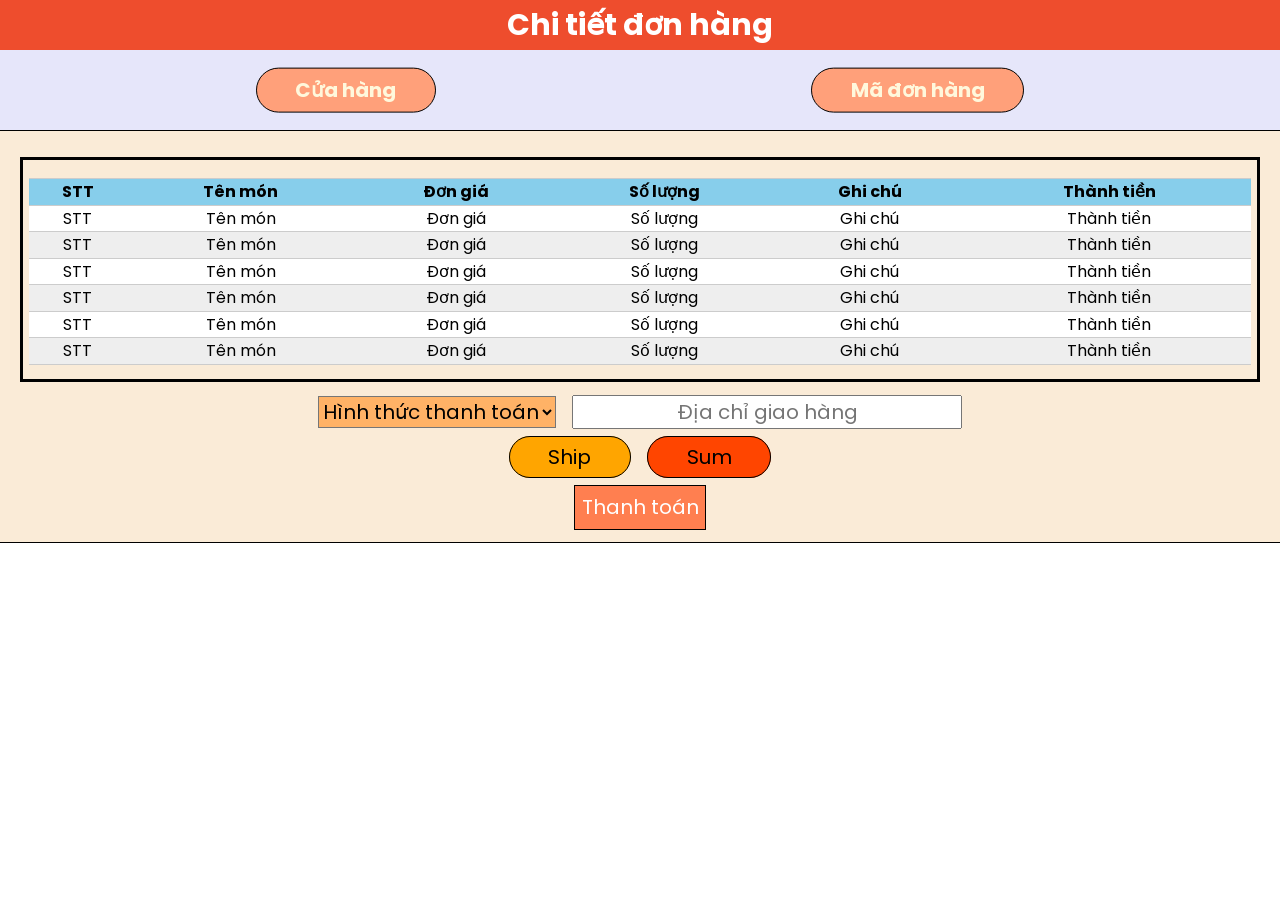
==== fullstack Đối Tác QLBH/Frontend QLBH/ChiTietDonHang.html @ 6ec18170 "Phúc 1st commit" ====
<!DOCTYPE html>
<html>
    <head>  
        <title>Chi tiết đơn hàng</title>
        <meta charset="utf-8">
        <style>
            
        </style>
        <!-- external -->
        <link rel="stylesheet" href="./css/ChiTietDonHang.css"> 
        
    </head>

    <body>
        <header class="middle">Chi tiết đơn hàng</header>
            <div class="container">
                <div class="vertical-center">          
                    <label id="CuaHang", for="">Cửa hàng</label>
                    <label id="DonHang", for="">Mã đơn hàng</label>
                </div>
            </div>
        <main>
            <div class="brand">
                <div id="branch">
                    <table>
                        <tr>
                            <th>STT</th>
                            <th>Tên món</th>
                            <th>Đơn giá</th>
                            <th>Số lượng</th>
                            <th>Ghi chú</th>
                            <th>Thành tiền</th> 
                        </tr>
                        <tr>
                            <td><label for="">STT</label></td>
                            <td><label for="">Tên món</label></td>
                            <td><label for="">Đơn giá</label></td>
                            <td><label for="">Số lượng</label></td>
                            <td><label for="">Ghi chú</label></td>
                            <td><label for="">Thành tiền</label></td>
                        </tr>
                        <tr>
                            <td><label for="">STT</label></td>
                            <td><label for="">Tên món</label></td>
                            <td><label for="">Đơn giá</label></td>
                            <td><label for="">Số lượng</label></td>
                            <td><label for="">Ghi chú</label></td>
                            <td><label for="">Thành tiền</label></td>
                        </tr>
                        <tr>
                            <td><label for="">STT</label></td>
                            <td><label for="">Tên món</label></td>
                            <td><label for="">Đơn giá</label></td>
                            <td><label for="">Số lượng</label></td>
                            <td><label for="">Ghi chú</label></td>
                            <td><label for="">Thành tiền</label></td>
                        </tr>
                        <tr>
                            <td><label for="">STT</label></td>
                            <td><label for="">Tên món</label></td>
                            <td><label for="">Đơn giá</label></td>
                            <td><label for="">Số lượng</label></td>
                            <td><label for="">Ghi chú</label></td>
                            <td><label for="">Thành tiền</label></td>
                        </tr>
                        <tr>
                            <td><label for="">STT</label></td>
                            <td><label for="">Tên món</label></td>
                            <td><label for="">Đơn giá</label></td>
                            <td><label for="">Số lượng</label></td>
                            <td><label for="">Ghi chú</label></td>
                            <td><label for="">Thành tiền</label></td>
                        </tr>
                        <tr>
                            <td><label for="">STT</label></td>
                            <td><label for="">Tên món</label></td>
                            <td><label for="">Đơn giá</label></td>
                            <td><label for="">Số lượng</label></td>
                            <td><label for="">Ghi chú</label></td>
                            <td><label for="">Thành tiền</label></td>
                        </tr>
                    </table>
                </div>
            </div>
            <div>
                <select id="payment", name="Hình thức thanh toán">
                    <option value ="null">Hình thức thanh toán</option>
                    <option value ="COD">COD</option>
                    <option value ="Internet banking">Internet banking</option>
                    <option value ="Momo">Momo</option>
                    <option value ="VNPay">VNPay</option>
                </select>
                <input style="margin-left:1%; text-align:center; font-size:20px;", type="text", placeholder="Địa chỉ giao hàng">
                <!-- <p> The value of the option selected is: 
                        <span class="output"></span> 
                    </p>
                    <button onclick="getOption()">Check option</button>
                    <script type="text/javascript">
                
                    function getOption() {
                        selectElement = document.querySelector('#payment');
                        output = selectElement.options[selectElement.selectedIndex].value;
                        document.querySelector('.output').textContent = output;
                    }
                    </script>    -->
            </div>
            <div style="margin-top:1%;">
                <label id="ship", for="">Ship</label>
                <label id="sum",for="">Sum</label>
            </div>
            <div style="margin-top:1%;">
                <button style="padding: 0.5%; border: 1px solid black;">Thanh toán</button>
            </div>
            
        </main>  
    </body>
</html>
---- fullstack Đối Tác QLBH/Frontend QLBH/css/ChiTietDonHang.css ----
@import url('https://fonts.googleapis.com/css2?family=Noto+Sans:wght@700&family=Poppins:wght@400;500;600&display=swap');
*{
  margin: 0px;
  padding: 0px;
  box-sizing: border-box;
  font-family: "Poppins", sans-serif;
}

html,body {
	padding: 0px;
	margin: 0px;
	font-family: Arial;
}

header{
    height: 50px;
    width: 100%;
    background-color: #ee4d2d;
    font-size: 30px;
    font-weight: bold;
    color: white;
}

.container {
    height: 80px;
    width: 100%;
    position: relative;
    /* border-top: 3px solid burlywood;
    border-bottom: 3px solid burlywood; */
    /* margin: 0.5% 0; */
    background-color:lavender;
}

.vertical-center {
    width: 100%;
    margin: 0;
    position: absolute;
    top: 50%;
    -ms-transform: translateY(-50%);
    transform: translateY(-50%);
}

#DonHang{
    margin-right: 20%;
    float: right;
    border-radius: 100px;
    border: 1px solid black;
    text-align: center;
    font-size: 20px;
    font-weight: bold;
    color:cornsilk;
    padding: 0.5% 3%;
    background-color: lightsalmon;
}

#CuaHang {
    margin-left: 20%;
    float: left;
    font-size: 20px;
    border-radius: 100px;
    border: 1px solid black;
    text-align: center;
    font-size: 20px;
    font-weight: bold;
    color:cornsilk;
    padding: 0.5% 3%;
    background-color: lightsalmon;
}

button {
    font-size: 20px;
    border:none;
    padding: none;
    background-color:coral;
    color: white;
}

button:hover{
    background-color:chocolate;
    cursor: pointer;
}

main{
    width: 100%;
    background-color:antiquewhite;
    /* margin: 0,5% 0; */
    border-top: 1px solid black;
    border-bottom: 1px solid black;
    text-align: center;
    padding: 1% 0;
}

.middle{
    display: flex;
    text-align: center;
    flex-direction: column;
    justify-content: center;
}

.brand {
    display: flex;
    padding: 0 20px;
    gap: 20px;
    margin: 1% 0;

}

#branch{
    width: 100%;
    border: 3px solid black;
    padding: 0.5%;
    text-align: center;
    margin: 0,5% 0;
}

table, th, td{
    border-top:1px solid #ccc;
    border-bottom:1px solid #ccc;
}

table{
    border-collapse:collapse;
}

table tr:nth-child(odd){
    background-color:#eee;
}

table tr:nth-child(even){
    background-color:white;
}

table tr:nth-child(1){
    background-color:skyblue;
    text-align: center;
}

/* tr:hover{
    background-color: cornflowerblue;
} */

table{
    height: 90%;
    width: 100%;
    margin: 1% 0;
    border-collapse:collapse;
    text-align: center;
    vertical-align: middle;
    overflow-x:auto;
    display:inline-table;
}

#payment{
    text-align: center;
    background-color:#FFB266;
    color:black;
    font-size: 20px;
    /* margin: 3% 0 3% 5%; */
}

#ship{
    font-size: 20px;
    margin: 1% 0.5%;
    text-align: center;
    border-radius: 100px;
    border: 1px solid black;
    padding: 0.5% 3%;
    background-color:#FFA500;
}

#sum{
    font-size: 20px;
    margin: 1% 0.5%;
    text-align: center;
    border-radius: 100px;
    border: 1px solid black;
    padding: 0.5% 3%;
    background-color:#FF4500;
}
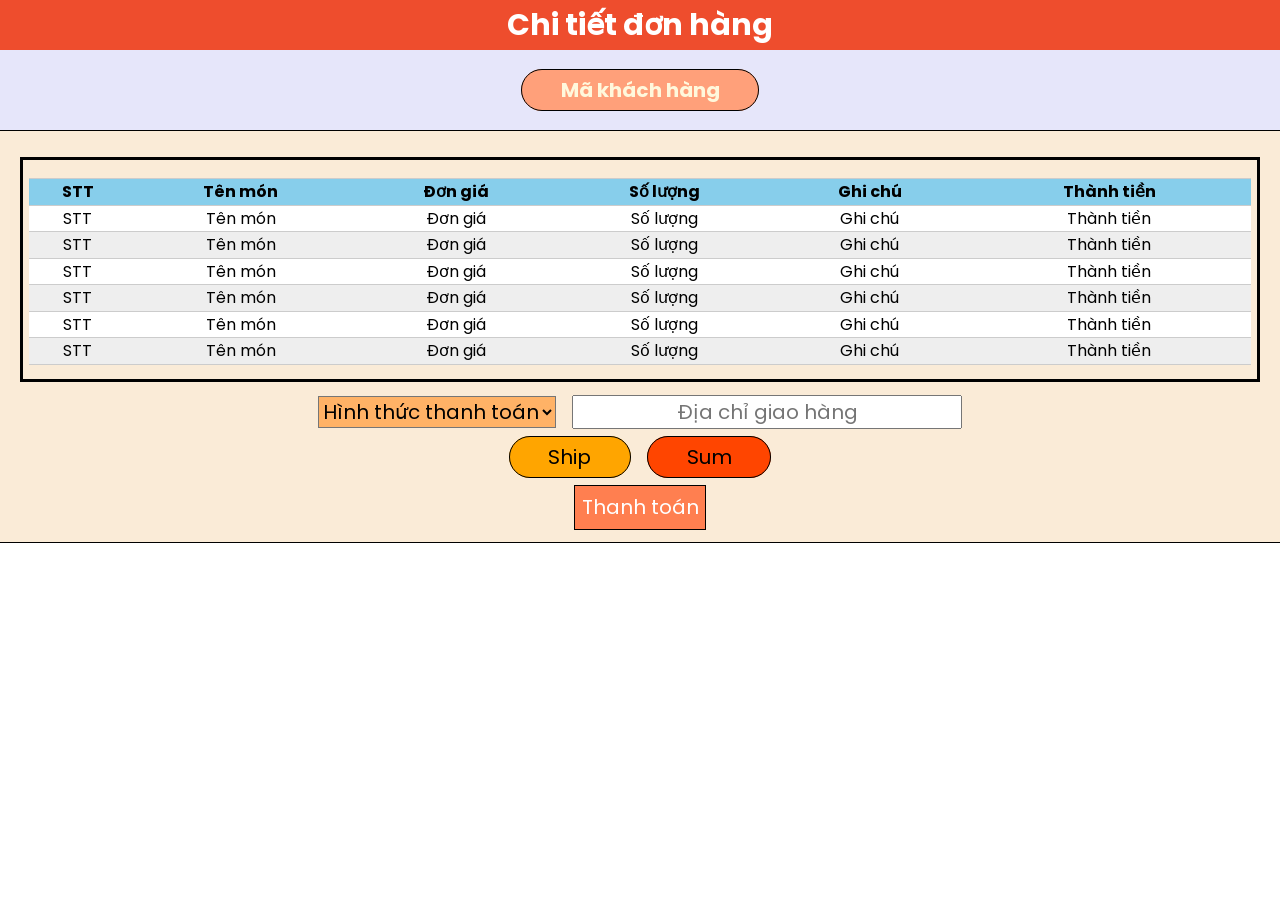
==== commit 7a078393: "Phúc 3rd commit" ====
--- a/fullstack Đối Tác QLBH/Frontend QLBH/ChiTietDonHang.html
+++ b/fullstack Đối Tác QLBH/Frontend QLBH/ChiTietDonHang.html
@@ -15,8 +15,8 @@
         <header class="middle">Chi tiết đơn hàng</header>
             <div class="container">
                 <div class="vertical-center">          
-                    <label id="CuaHang", for="">Cửa hàng</label>
-                    <label id="DonHang", for="">Mã đơn hàng</label>
+                    <!-- <label id="CuaHang", for="">Cửa hàng</label> -->
+                    <label id="KhachHang", for="">Mã khách hàng</label>
                 </div>
             </div>
         <main>
--- a/fullstack Đối Tác QLBH/Frontend QLBH/css/ChiTietDonHang.css
+++ b/fullstack Đối Tác QLBH/Frontend QLBH/css/ChiTietDonHang.css
@@ -34,18 +34,20 @@
 .vertical-center {
     width: 100%;
     margin: 0;
+    text-align: center;
     position: absolute;
     top: 50%;
     -ms-transform: translateY(-50%);
     transform: translateY(-50%);
 }
 
-#DonHang{
-    margin-right: 20%;
-    float: right;
+#KhachHang{
+    /* width: 20%; */
     border-radius: 100px;
     border: 1px solid black;
-    text-align: center;
+    /* display: flex; */
+    vertical-align: middle;
+    /* justify-content: center; */
     font-size: 20px;
     font-weight: bold;
     color:cornsilk;
@@ -54,8 +56,9 @@
 }
 
 #CuaHang {
-    margin-left: 20%;
-    float: left;
+    /* margin-left: 20%; */
+    /* float: left; */
+    vertical-align: middle;
     font-size: 20px;
     border-radius: 100px;
     border: 1px solid black;
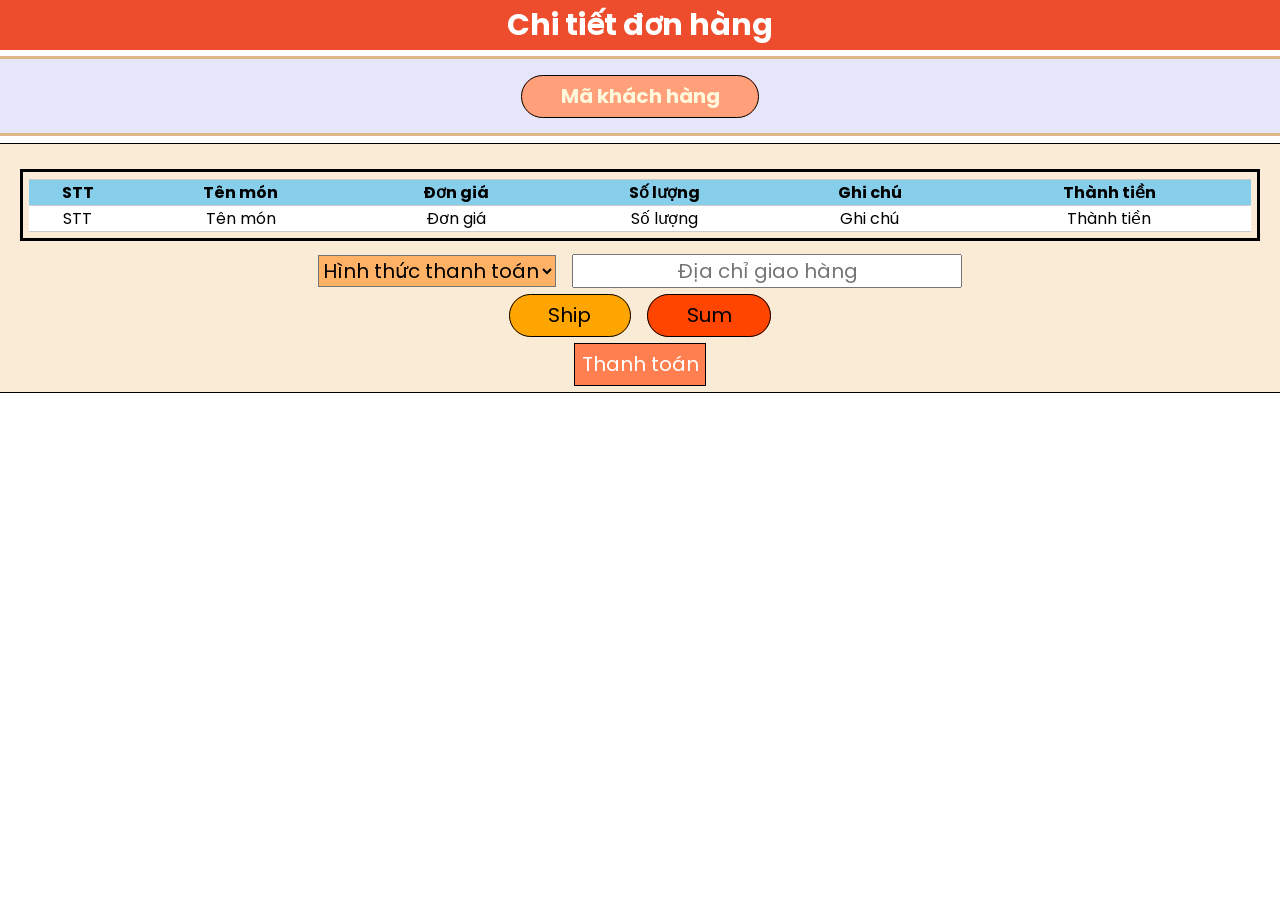
==== commit 187770d7: "Phúc 5th commit" ====
--- a/fullstack Đối Tác QLBH/Frontend QLBH/ChiTietDonHang.html
+++ b/fullstack Đối Tác QLBH/Frontend QLBH/ChiTietDonHang.html
@@ -8,7 +8,8 @@
         </style>
         <!-- external -->
         <link rel="stylesheet" href="./css/ChiTietDonHang.css"> 
-        
+        <script src="./js/ChiTietDonHang.js"> </script>
+        <script src="https://code.jquery.com/jquery-3.6.1.js" integrity="sha256-3zlB5s2uwoUzrXK3BT7AX3FyvojsraNFxCc2vC/7pNI=" crossorigin="anonymous"></script>    
     </head>
 
     <body>
@@ -20,8 +21,8 @@
                 </div>
             </div>
         <main>
-            <div class="brand">
-                <div id="branch">
+            <div class="bill">
+                <div id="detail">
                     <table>
                         <tr>
                             <th>STT</th>
@@ -30,46 +31,6 @@
                             <th>Số lượng</th>
                             <th>Ghi chú</th>
                             <th>Thành tiền</th> 
-                        </tr>
-                        <tr>
-                            <td><label for="">STT</label></td>
-                            <td><label for="">Tên món</label></td>
-                            <td><label for="">Đơn giá</label></td>
-                            <td><label for="">Số lượng</label></td>
-                            <td><label for="">Ghi chú</label></td>
-                            <td><label for="">Thành tiền</label></td>
-                        </tr>
-                        <tr>
-                            <td><label for="">STT</label></td>
-                            <td><label for="">Tên món</label></td>
-                            <td><label for="">Đơn giá</label></td>
-                            <td><label for="">Số lượng</label></td>
-                            <td><label for="">Ghi chú</label></td>
-                            <td><label for="">Thành tiền</label></td>
-                        </tr>
-                        <tr>
-                            <td><label for="">STT</label></td>
-                            <td><label for="">Tên món</label></td>
-                            <td><label for="">Đơn giá</label></td>
-                            <td><label for="">Số lượng</label></td>
-                            <td><label for="">Ghi chú</label></td>
-                            <td><label for="">Thành tiền</label></td>
-                        </tr>
-                        <tr>
-                            <td><label for="">STT</label></td>
-                            <td><label for="">Tên món</label></td>
-                            <td><label for="">Đơn giá</label></td>
-                            <td><label for="">Số lượng</label></td>
-                            <td><label for="">Ghi chú</label></td>
-                            <td><label for="">Thành tiền</label></td>
-                        </tr>
-                        <tr>
-                            <td><label for="">STT</label></td>
-                            <td><label for="">Tên món</label></td>
-                            <td><label for="">Đơn giá</label></td>
-                            <td><label for="">Số lượng</label></td>
-                            <td><label for="">Ghi chú</label></td>
-                            <td><label for="">Thành tiền</label></td>
                         </tr>
                         <tr>
                             <td><label for="">STT</label></td>
@@ -108,8 +69,10 @@
                 <label id="ship", for="">Ship</label>
                 <label id="sum",for="">Sum</label>
             </div>
-            <div style="margin-top:1%;">
-                <button style="padding: 0.5%; border: 1px solid black;">Thanh toán</button>
+            <div style="margin-top:1.5%;">
+                <a class="button" id="redirect" href="./TheoDoiDonHang.html" role="button" onclick="pay()" style="padding: 0.5%; border: 1px solid black;">
+                    Thanh toán
+                </a>             
             </div>
             
         </main>  
--- a/fullstack Đối Tác QLBH/Frontend QLBH/css/ChiTietDonHang.css
+++ b/fullstack Đối Tác QLBH/Frontend QLBH/css/ChiTietDonHang.css
@@ -25,9 +25,9 @@
     height: 80px;
     width: 100%;
     position: relative;
-    /* border-top: 3px solid burlywood;
-    border-bottom: 3px solid burlywood; */
-    /* margin: 0.5% 0; */
+    border-top: 3px solid burlywood;
+    border-bottom: 3px solid burlywood; 
+    margin: 0.5% 0;
     background-color:lavender;
 }
 
@@ -70,15 +70,16 @@
     background-color: lightsalmon;
 }
 
-button {
+.button {
     font-size: 20px;
     border:none;
     padding: none;
     background-color:coral;
     color: white;
+    text-decoration: none;
 }
 
-button:hover{
+.button:hover{
     background-color:chocolate;
     cursor: pointer;
 }
@@ -100,7 +101,7 @@
     justify-content: center;
 }
 
-.brand {
+.bill {
     display: flex;
     padding: 0 20px;
     gap: 20px;
@@ -108,7 +109,7 @@
 
 }
 
-#branch{
+#detail{
     width: 100%;
     border: 3px solid black;
     padding: 0.5%;
@@ -133,19 +134,15 @@
     background-color:white;
 }
 
-table tr:nth-child(1){
+table th, tr:nth-child(1){
     background-color:skyblue;
     text-align: center;
 }
 
-/* tr:hover{
-    background-color: cornflowerblue;
-} */
-
 table{
     height: 90%;
     width: 100%;
-    margin: 1% 0;
+    /* margin: 1% 0; */
     border-collapse:collapse;
     text-align: center;
     vertical-align: middle;
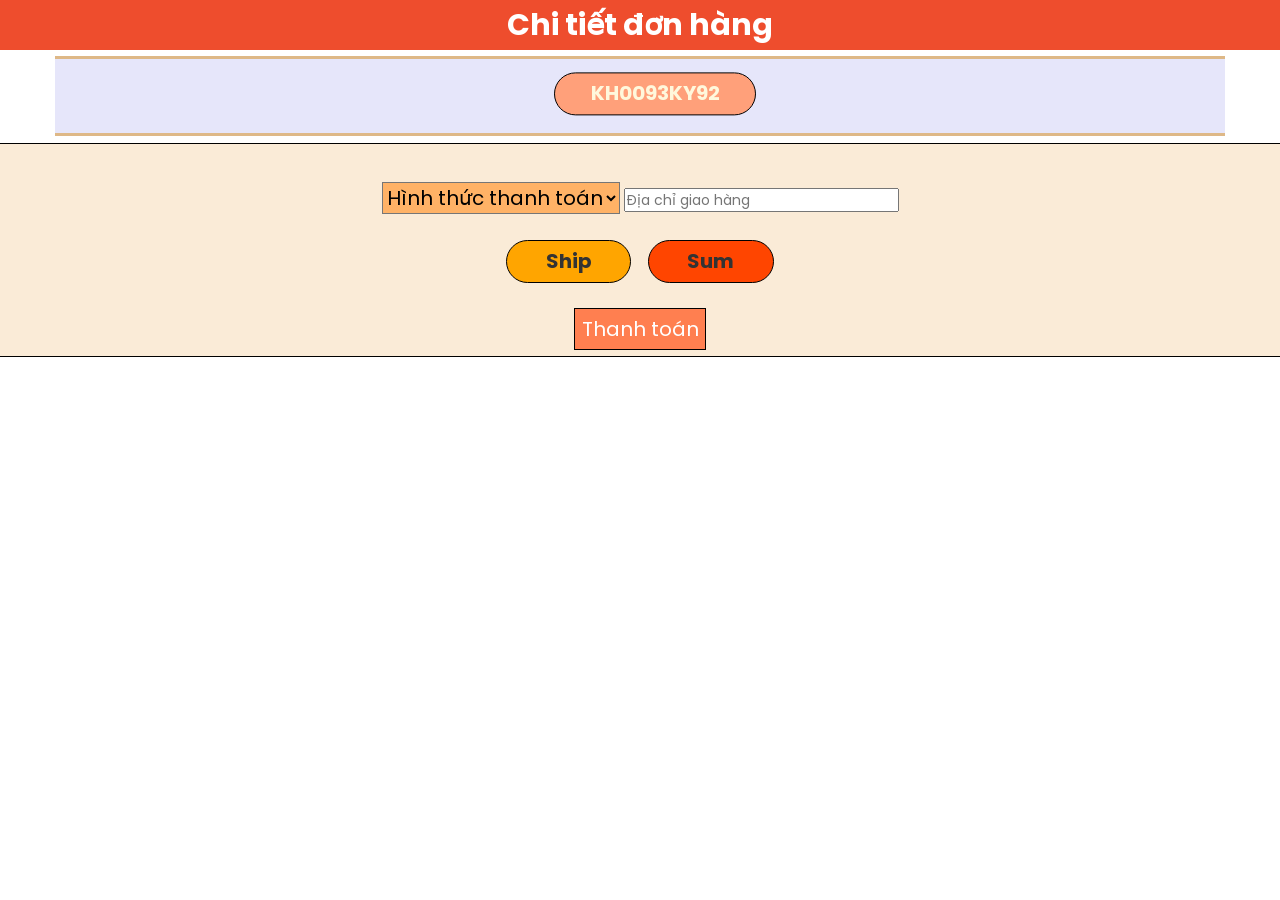
==== commit fa84450c: "Phúc 8th commit" ====
--- a/fullstack Đối Tác QLBH/Frontend QLBH/ChiTietDonHang.html
+++ b/fullstack Đối Tác QLBH/Frontend QLBH/ChiTietDonHang.html
@@ -10,9 +10,10 @@
         <link rel="stylesheet" href="./css/ChiTietDonHang.css"> 
         <script src="./js/ChiTietDonHang.js"> </script>
         <script src="https://code.jquery.com/jquery-3.6.1.js" integrity="sha256-3zlB5s2uwoUzrXK3BT7AX3FyvojsraNFxCc2vC/7pNI=" crossorigin="anonymous"></script>    
+        <link rel="stylesheet" href="https://maxcdn.bootstrapcdn.com/bootstrap/3.3.7/css/bootstrap.min.css">
     </head>
 
-    <body>
+    <body onpageshow="start()">
         <header class="middle">Chi tiết đơn hàng</header>
             <div class="container">
                 <div class="vertical-center">          
@@ -21,56 +22,21 @@
                 </div>
             </div>
         <main>
-            <div class="bill">
-                <div id="detail">
-                    <table>
-                        <tr>
-                            <th>STT</th>
-                            <th>Tên món</th>
-                            <th>Đơn giá</th>
-                            <th>Số lượng</th>
-                            <th>Ghi chú</th>
-                            <th>Thành tiền</th> 
-                        </tr>
-                        <tr>
-                            <td><label for="">STT</label></td>
-                            <td><label for="">Tên món</label></td>
-                            <td><label for="">Đơn giá</label></td>
-                            <td><label for="">Số lượng</label></td>
-                            <td><label for="">Ghi chú</label></td>
-                            <td><label for="">Thành tiền</label></td>
-                        </tr>
-                    </table>
-                </div>
-            </div>
+            <div class="bill"></div>
             <div>
                 <select id="payment", name="Hình thức thanh toán">
                     <option value ="null">Hình thức thanh toán</option>
                     <option value ="COD">COD</option>
-                    <option value ="Internet banking">Internet banking</option>
-                    <option value ="Momo">Momo</option>
-                    <option value ="VNPay">VNPay</option>
+                    <option value ="Trực tuyến">Internet banking</option>
                 </select>
-                <input style="margin-left:1%; text-align:center; font-size:20px;", type="text", placeholder="Địa chỉ giao hàng">
-                <!-- <p> The value of the option selected is: 
-                        <span class="output"></span> 
-                    </p>
-                    <button onclick="getOption()">Check option</button>
-                    <script type="text/javascript">
-                
-                    function getOption() {
-                        selectElement = document.querySelector('#payment');
-                        output = selectElement.options[selectElement.selectedIndex].value;
-                        document.querySelector('.output').textContent = output;
-                    }
-                    </script>    -->
+                <input id="address" type="text" placeholder="Địa chỉ giao hàng">
             </div>
             <div style="margin-top:1%;">
                 <label id="ship", for="">Ship</label>
                 <label id="sum",for="">Sum</label>
             </div>
             <div style="margin-top:1.5%;">
-                <a class="button" id="redirect" href="./TheoDoiDonHang.html" role="button" onclick="pay()" style="padding: 0.5%; border: 1px solid black;">
+                <a class="button" role="button" onclick="pay()" style="padding: 0.5%; border: 1px solid black;">
                     Thanh toán
                 </a>             
             </div>
